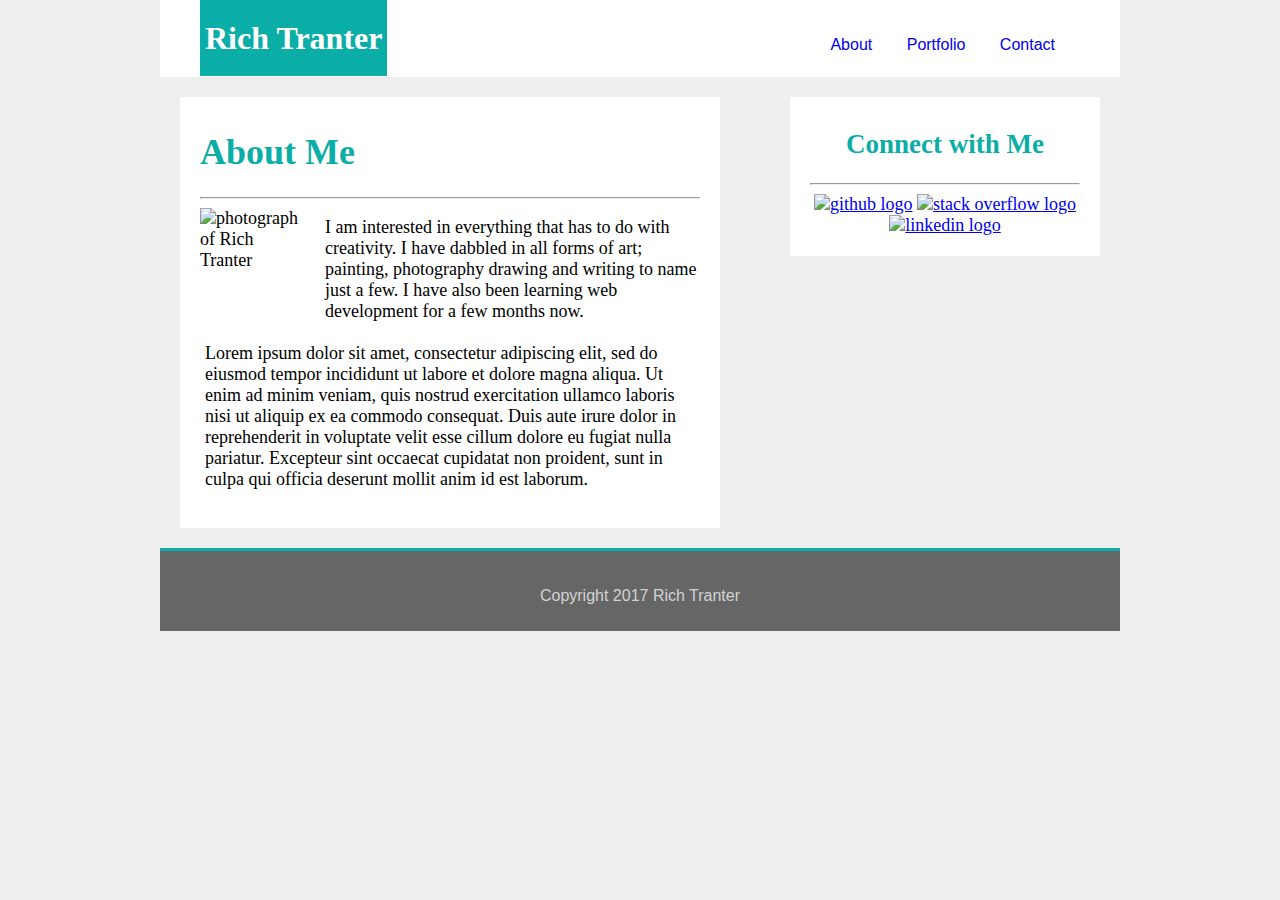
==== index.html @ 2cad81f2 "added more html and css" ====
<!DOCTYPE html>
<html>
<head>
	<title>Rich Tranter</title>
	<link rel="stylesheet" type="text/css" href="assets/css/style.css">
</head>
<body>
<header class="top">
	<h1 class="heading">Rich Tranter</h1>
	<nav>
		<ul>
			<li><a href="index.html">About</a></li>
			<li><a href="portfolio.html">Portfolio</a></li>
			<li><a href="contact.html">Contact</a></li>
		</ul>
	</nav>
</header>
<section>
	<h1>About Me</h1>
	<hr>
	<img class="rich-photo" src="https://media.licdn.com/mpr/mpr/shrinknp_400_400/AAEAAQAAAAAAAAh8AAAAJDU2YmFhYzk2LWFhYTYtNGY1ZS04ZDllLTlmYTE4MDc0YTMyZQ.jpg" width="100px" height="100px" alt="photograph of Rich Tranter">
	<p>I am interested in everything that has to do with creativity. I have dabbled in all forms of art; painting, photography drawing and writing to name just a few. I have also been learning web development for a few months now. <br>
	<br>
	Lorem ipsum dolor sit amet, consectetur adipiscing elit, sed do eiusmod tempor incididunt ut labore et dolore magna aliqua. Ut enim ad minim veniam, quis nostrud exercitation ullamco laboris nisi ut aliquip ex ea commodo consequat. Duis aute irure dolor in reprehenderit in voluptate velit esse cillum dolore eu fugiat nulla pariatur. Excepteur sint occaecat cupidatat non proident, sunt in culpa qui officia deserunt mollit anim id est laborum.
	</p>
</section>

<section class="connect">
	<h2>Connect with Me</h2>
	<hr>
	<a href="https://github.com/Richt2566" target="_blank"><img src="https://image.freepik.com/free-icon/github-logo-silhouette-in-a-square_318-54633.jpg" alt="github logo" height="80px" width="80px"></a>
	<a href="https://stackexchange.com/users/10892087/rich-tranter" target="_blank"><img src="https://i.stack.imgur.com/kq8EX.png" alt="stack overflow logo" height="80px" width="80px"></a>
	<a href="https://www.linkedin.com/in/rich-tranter-9741bb84/" target="_blank"><img src="http://1000logos.net/wp-content/uploads/2017/03/LinkedIn-Logo-500x500.png" alt="linkedin logo" height="80px" width="80px"></a>
</section>

<footer>
	<p> Copyright 2017 Rich Tranter </p>
</footer>

</body>
</html>
---- assets/css/style.css ----
body {
	font-family: 'Arial', 'Helvetica Neue', Helvetica, sans-serif;
	background-color: rgb(238,238,238);
	width: 960px;
	margin: auto;
	background-image: "concrete-texture.png";
}

.top {
	background-color: white;
	margin-top: 0px;
	padding: 20px 40px 20px 40px;
}

.heading {
	font-family: 'Georgia', Times, Times New Roman, serif;
	background-color: rgb(11,173,167);
	color: white;
	margin-right: 600px;
	display: inline;
	padding: 20px 5px 20px 5px;
	margin: auto;
}

nav {
	float: right;
}

li {
	list-style-type: none;
	display: inline;
	color: grey;
	padding: 5px;
	margin-right: 20px;
}

li a {
	text-decoration: none;
}

section {
	font-family: 'Georgia', Times, Times New Roman, serif;
	width: 500px;
	background-color: white;
	margin: 20px;
	padding: 10px 20px 20px 20px;
	font-size: 18px;
	clear: right;
	display: inline-block;
}

section p {
	padding-left: 5px;
}

section h1 {
	color: rgb(11,173,167);
}

.rich-photo {
	float: left;
	margin: 0px 25px 25px 0px;
}

.connect {
	font-family: 'Georgia', Times, Times New Roman, serif;
	float: right;
	width: 270px;
	text-align: center;
	background-color: white;
	color: rgb(11,173,167);
}

footer {
	color: lightgrey;
	clear: both;
	display: block;
	text-align: center;
	background-color: #666666;
	padding: 20px 0px 10px 0px;
	border-top: 3px solid rgb(11,173,167);
	margin-bottom: 0px;
}
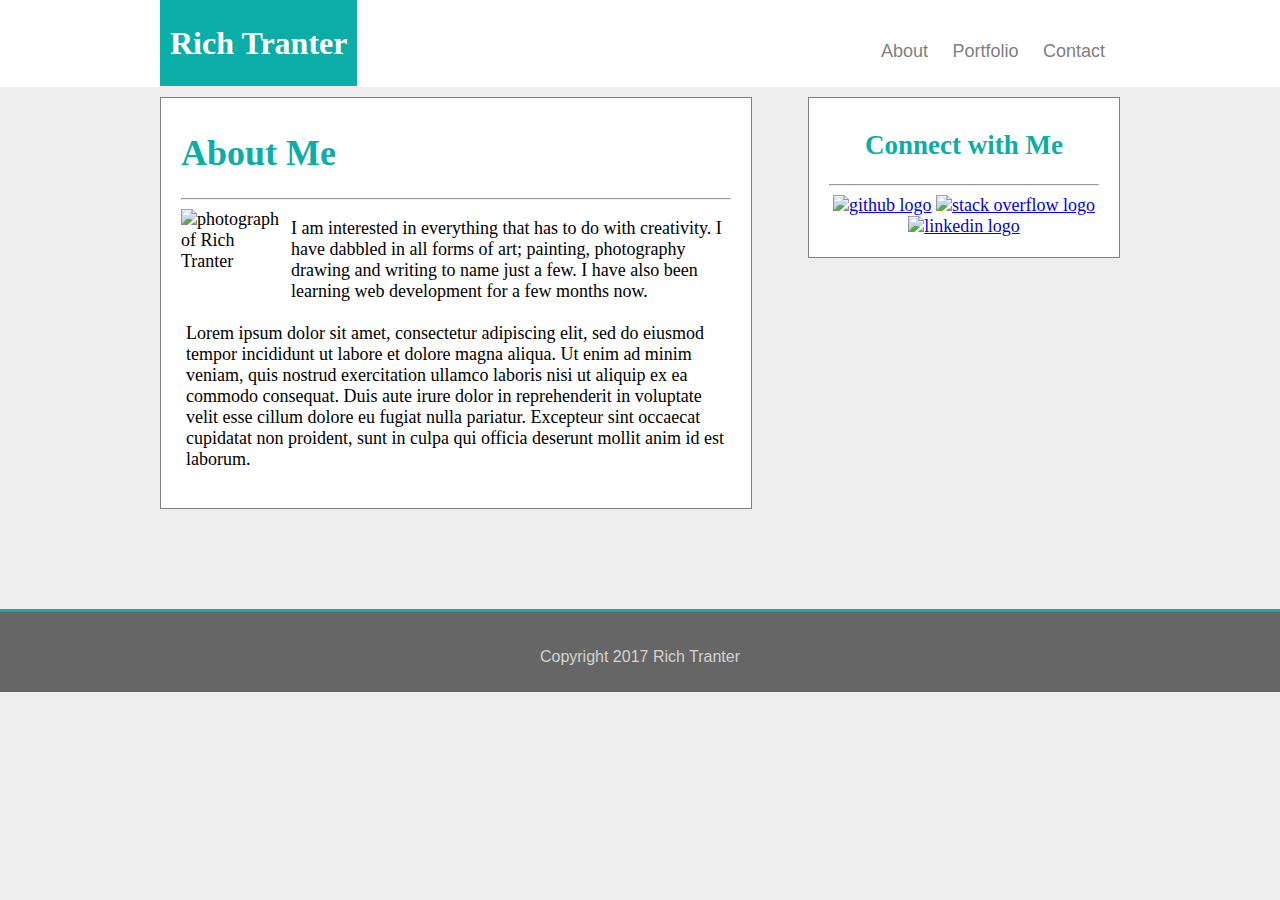
==== commit f70a47d3: "added final specifications" ====
--- a/index.html
+++ b/index.html
@@ -5,37 +5,42 @@
 	<link rel="stylesheet" type="text/css" href="assets/css/style.css">
 </head>
 <body>
-<header class="top">
-	<h1 class="heading">Rich Tranter</h1>
-	<nav>
-		<ul>
-			<li><a href="index.html">About</a></li>
-			<li><a href="portfolio.html">Portfolio</a></li>
-			<li><a href="contact.html">Contact</a></li>
-		</ul>
-	</nav>
-</header>
-<section>
-	<h1>About Me</h1>
-	<hr>
-	<img class="rich-photo" src="https://media.licdn.com/mpr/mpr/shrinknp_400_400/AAEAAQAAAAAAAAh8AAAAJDU2YmFhYzk2LWFhYTYtNGY1ZS04ZDllLTlmYTE4MDc0YTMyZQ.jpg" width="100px" height="100px" alt="photograph of Rich Tranter">
-	<p>I am interested in everything that has to do with creativity. I have dabbled in all forms of art; painting, photography drawing and writing to name just a few. I have also been learning web development for a few months now. <br>
-	<br>
-	Lorem ipsum dolor sit amet, consectetur adipiscing elit, sed do eiusmod tempor incididunt ut labore et dolore magna aliqua. Ut enim ad minim veniam, quis nostrud exercitation ullamco laboris nisi ut aliquip ex ea commodo consequat. Duis aute irure dolor in reprehenderit in voluptate velit esse cillum dolore eu fugiat nulla pariatur. Excepteur sint occaecat cupidatat non proident, sunt in culpa qui officia deserunt mollit anim id est laborum.
-	</p>
-</section>
 
-<section class="connect">
-	<h2>Connect with Me</h2>
-	<hr>
-	<a href="https://github.com/Richt2566" target="_blank"><img src="https://image.freepik.com/free-icon/github-logo-silhouette-in-a-square_318-54633.jpg" alt="github logo" height="80px" width="80px"></a>
-	<a href="https://stackexchange.com/users/10892087/rich-tranter" target="_blank"><img src="https://i.stack.imgur.com/kq8EX.png" alt="stack overflow logo" height="80px" width="80px"></a>
-	<a href="https://www.linkedin.com/in/rich-tranter-9741bb84/" target="_blank"><img src="http://1000logos.net/wp-content/uploads/2017/03/LinkedIn-Logo-500x500.png" alt="linkedin logo" height="80px" width="80px"></a>
-</section>
-
+	<header class="top">
+		<div class="main-content">
+			<h1 class="heading">Rich Tranter</h1>
+				<nav>
+					<ul>
+						<li><a href="index.html">About</a></li>
+						<li><a href="portfolio.html">Portfolio</a></li>
+						<li class="last-link"><a href="contact.html">Contact</a></li>
+					</ul>
+				</nav>
+		</div>
+	</header>
+	
+	<div class="main-content">
+	<section>
+		<h1>About Me</h1>
+		<hr>
+		<img class="rich-photo" src="https://media.licdn.com/mpr/mpr/shrinknp_400_400/AAEAAQAAAAAAAAh8AAAAJDU2YmFhYzk2LWFhYTYtNGY1ZS04ZDllLTlmYTE4MDc0YTMyZQ.jpg" width="100px" height="100px" alt="photograph of Rich Tranter">
+		<p>I am interested in everything that has to do with creativity. I have dabbled in all forms of art; painting, photography drawing and writing to name just a few. I have also been learning web development for a few months now. <br>
+		<br>
+		Lorem ipsum dolor sit amet, consectetur adipiscing elit, sed do eiusmod tempor incididunt ut labore et dolore magna aliqua. Ut enim ad minim veniam, quis nostrud exercitation ullamco laboris nisi ut aliquip ex ea commodo consequat. Duis aute irure dolor in reprehenderit in voluptate velit esse cillum dolore eu fugiat nulla pariatur. Excepteur sint occaecat cupidatat non proident, sunt in culpa qui officia deserunt mollit anim id est laborum.
+		</p>
+	</section>
+	</div>
+	<div class="main-content">
+	<section class="connect">
+		<h2>Connect with Me</h2>
+		<hr>
+		<a href="https://github.com/Richt2566" target="_blank"><img src="https://image.freepik.com/free-icon/github-logo-silhouette-in-a-square_318-54633.jpg" alt="github logo" height="80px" width="80px"></a>
+		<a href="https://stackexchange.com/users/10892087/rich-tranter" target="_blank"><img src="https://i.stack.imgur.com/kq8EX.png" alt="stack overflow logo" height="80px" width="80px"></a>
+		<a href="https://www.linkedin.com/in/rich-tranter-9741bb84/" target="_blank"><img src="http://1000logos.net/wp-content/uploads/2017/03/LinkedIn-Logo-500x500.png" alt="linkedin logo" height="80px" width="80px"></a>
+	</section>
+	</div>
 <footer>
 	<p> Copyright 2017 Rich Tranter </p>
 </footer>
-
 </body>
 </html>--- a/assets/css/style.css
+++ b/assets/css/style.css
@@ -1,25 +1,23 @@
+/* Includes Everything */
 body {
 	font-family: 'Arial', 'Helvetica Neue', Helvetica, sans-serif;
 	background-color: rgb(238,238,238);
-	width: 960px;
 	margin: auto;
-	background-image: "concrete-texture.png";
 }
 
+/* Header - Nav */
 .top {
 	background-color: white;
 	margin-top: 0px;
-	padding: 20px 40px 20px 40px;
+	padding: 25px 0px;
 }
 
 .heading {
 	font-family: 'Georgia', Times, Times New Roman, serif;
 	background-color: rgb(11,173,167);
 	color: white;
-	margin-right: 600px;
 	display: inline;
-	padding: 20px 5px 20px 5px;
-	margin: auto;
+	padding: 25px 10px;
 }
 
 nav {
@@ -29,24 +27,37 @@
 li {
 	list-style-type: none;
 	display: inline;
-	color: grey;
-	padding: 5px;
-	margin-right: 20px;
+	padding: 0px 5px 5px 5px;
+	margin-right: 10px;
+	font-size: 18px;
 }
 
 li a {
 	text-decoration: none;
+	color: grey;
 }
 
+a:visited {
+	text-decoration: none;
+}
+
+.main-content {
+	width: 960px;
+	margin: auto;
+}
+
+
+/* About Me */
 section {
 	font-family: 'Georgia', Times, Times New Roman, serif;
-	width: 500px;
+	width: 550px;
 	background-color: white;
-	margin: 20px;
 	padding: 10px 20px 20px 20px;
 	font-size: 18px;
-	clear: right;
-	display: inline-block;
+	border: 1px solid grey;
+	margin: 10px -500px 100px 0px;
+	float: left;
+	position: ;
 }
 
 section p {
@@ -59,9 +70,23 @@
 
 .rich-photo {
 	float: left;
-	margin: 0px 25px 25px 0px;
+	margin: 0px 10px 10px 0px;
 }
 
+/* Contact */
+input {
+	width: 100%;
+}
+.message-box {
+	height: 100px;
+}
+
+/* Portfolio */
+.art {
+	margin: 10px;
+}
+
+/* Sidebar */
 .connect {
 	font-family: 'Georgia', Times, Times New Roman, serif;
 	float: right;
@@ -69,9 +94,17 @@
 	text-align: center;
 	background-color: white;
 	color: rgb(11,173,167);
+	margin: 10px 0px;
+	overflow: auto;
+	display: block;
 }
 
+/* Footer */
 footer {
+	position: relative;
+  	right: 0;
+  	bottom: 0;
+  	left: 0;
 	color: lightgrey;
 	clear: both;
 	display: block;
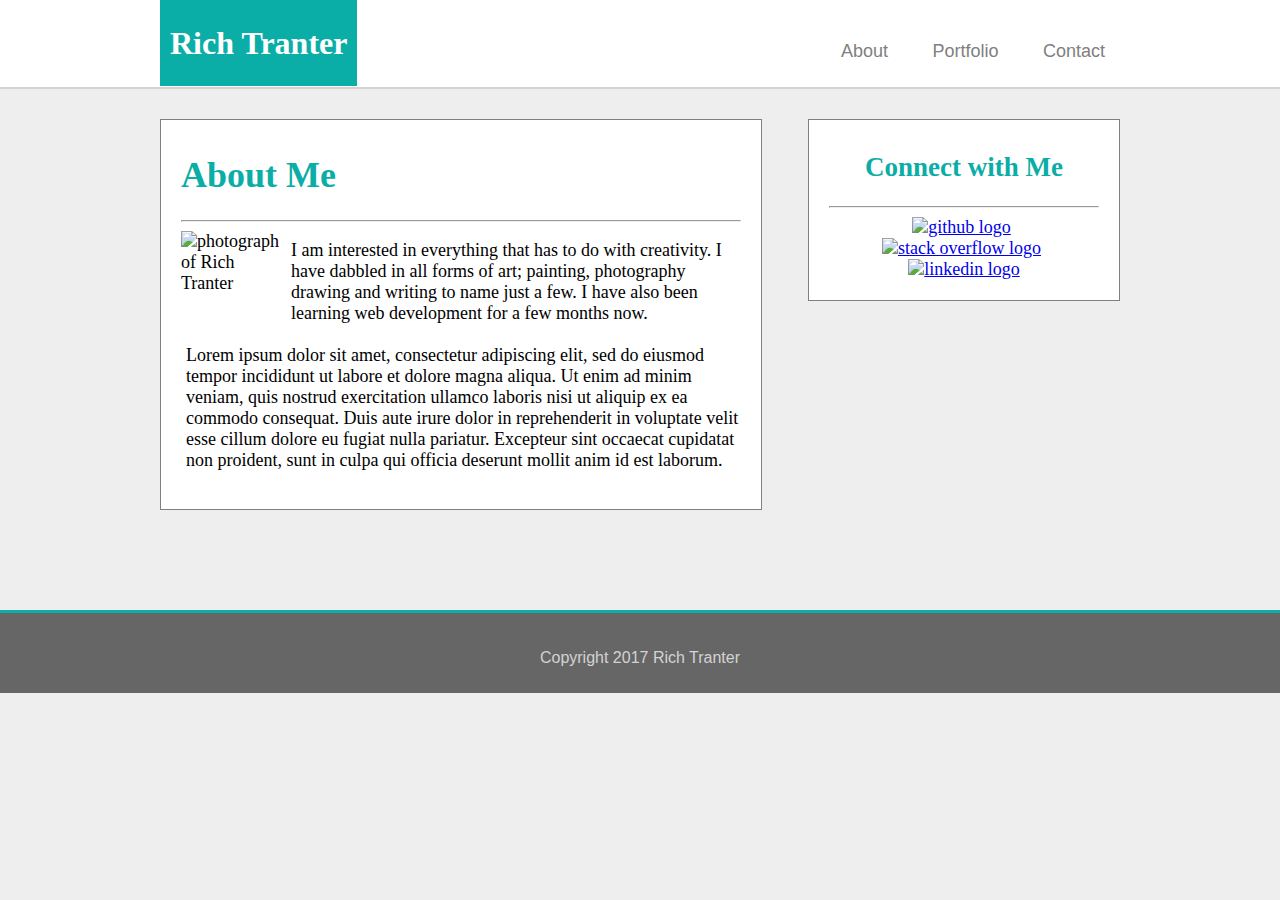
==== commit 11a182f0: "added final touches" ====
--- a/index.html
+++ b/index.html
@@ -11,8 +11,8 @@
 			<h1 class="heading">Rich Tranter</h1>
 				<nav>
 					<ul>
-						<li><a href="index.html">About</a></li>
-						<li><a href="portfolio.html">Portfolio</a></li>
+						<li class="navlink1" ><a href="index.html">About</a></li>
+						<li class="navlink2" ><a href="portfolio.html">Portfolio</a></li>
 						<li class="last-link"><a href="contact.html">Contact</a></li>
 					</ul>
 				</nav>
@@ -34,9 +34,9 @@
 	<section class="connect">
 		<h2>Connect with Me</h2>
 		<hr>
-		<a href="https://github.com/Richt2566" target="_blank"><img src="https://image.freepik.com/free-icon/github-logo-silhouette-in-a-square_318-54633.jpg" alt="github logo" height="80px" width="80px"></a>
-		<a href="https://stackexchange.com/users/10892087/rich-tranter" target="_blank"><img src="https://i.stack.imgur.com/kq8EX.png" alt="stack overflow logo" height="80px" width="80px"></a>
-		<a href="https://www.linkedin.com/in/rich-tranter-9741bb84/" target="_blank"><img src="http://1000logos.net/wp-content/uploads/2017/03/LinkedIn-Logo-500x500.png" alt="linkedin logo" height="80px" width="80px"></a>
+		<a class="link1" href="https://github.com/Richt2566" target="_blank"><img src="assets/images/github.png" alt="github logo" height="80px" width="80px"></a>
+		<a class="link2" href="https://stackexchange.com/users/10892087/rich-tranter" target="_blank"><img src="assets/images/stack.png" alt="stack overflow logo" height="80px" width="80px"></a>
+		<a href="https://www.linkedin.com/in/rich-tranter-9741bb84/" target="_blank"><img src="assets/images/LinkedIn.png" alt="linkedin logo" height="80px" width="80px"></a>
 	</section>
 	</div>
 <footer>
--- a/assets/css/style.css
+++ b/assets/css/style.css
@@ -9,7 +9,10 @@
 .top {
 	background-color: white;
 	margin-top: 0px;
+	margin-bottom: 20px;
 	padding: 25px 0px;
+	border-bottom: 2px solid lightgrey;
+
 }
 
 .heading {
@@ -37,9 +40,18 @@
 	color: grey;
 }
 
+li a:hover {
+	color: darkgrey;
+}
+
 a:visited {
 	text-decoration: none;
 }
+
+.navlink1, .navlink2 {
+	margin-right: 30px;
+}
+
 
 .main-content {
 	width: 960px;
@@ -50,14 +62,14 @@
 /* About Me */
 section {
 	font-family: 'Georgia', Times, Times New Roman, serif;
-	width: 550px;
+	width: 560px;
 	background-color: white;
 	padding: 10px 20px 20px 20px;
 	font-size: 18px;
 	border: 1px solid grey;
 	margin: 10px -500px 100px 0px;
 	float: left;
-	position: ;
+	min-height: 100%;
 }
 
 section p {
@@ -77,13 +89,53 @@
 input {
 	width: 100%;
 }
+
+input:focus::-webkit-input-placeholder { 
+	color:transparent; 
+}
+
+.button {
+	background-color: rgb(11,173,167);
+	border: none;
+	float: left;
+    color: white;
+    padding: 15px 32px;
+    text-align: center;
+    text-decoration: none;
+    display: inline-block;
+    font-size: 16px;
+}
+
 .message-box {
 	height: 100px;
 }
 
 /* Portfolio */
 .art {
-	margin: 10px;
+	margin: 10px 10px 10px 0px;
+	display: inline;
+
+}
+
+.image1 {
+	width: 190px;
+	height: 200px;
+	position: relative;
+	margin: 10px 10px 10px 10px;
+	display: inline-block;
+
+}
+
+.caption1 {
+	top: 140px; 
+	position: absolute;
+   	left: 0;
+	width: 100%;
+	margin: 10px 10px 10px 0px;
+	background-color: rgb(11,173,167);
+	padding: 5px;
+	font-size: 25px;
+
 }
 
 /* Sidebar */
@@ -99,6 +151,14 @@
 	display: block;
 }
 
+.link1, .link2 {
+	margin-right: 5px;
+}
+
+.link1, .link2, .link3 {
+
+}
+
 /* Footer */
 footer {
 	position: relative;
@@ -112,5 +172,5 @@
 	background-color: #666666;
 	padding: 20px 0px 10px 0px;
 	border-top: 3px solid rgb(11,173,167);
-	margin-bottom: 0px;
+
 }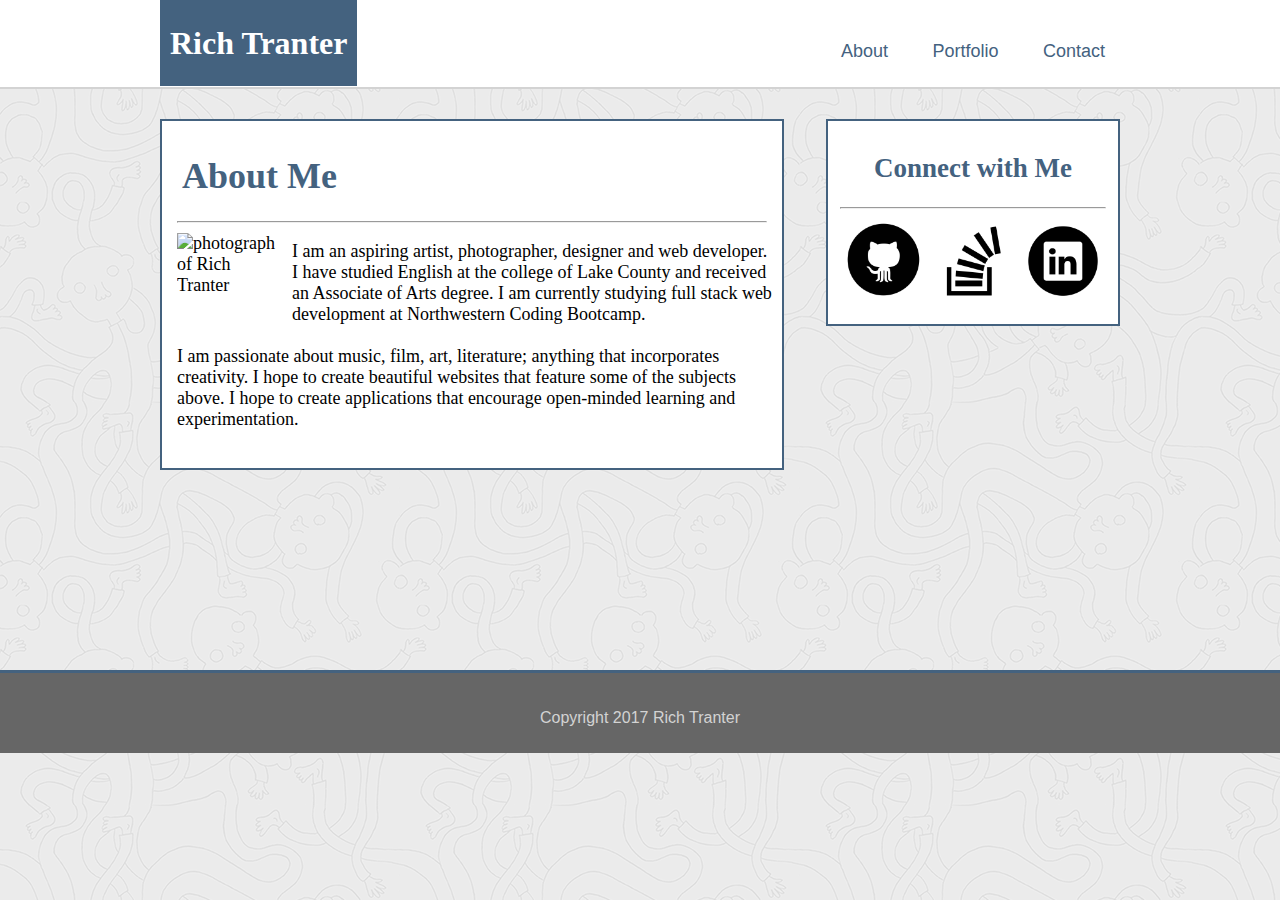
==== commit 572b29c6: "added styling and color change" ====
--- a/index.html
+++ b/index.html
@@ -2,7 +2,9 @@
 <html>
 <head>
 	<title>Rich Tranter</title>
+	<link rel=“stylesheet” href=“https://cdnjs.cloudflare.com/ajax/libs/meyer-reset/2.0/reset.min.css” />
 	<link rel="stylesheet" type="text/css" href="assets/css/style.css">
+
 </head>
 <body>
 
@@ -24,9 +26,10 @@
 		<h1>About Me</h1>
 		<hr>
 		<img class="rich-photo" src="https://media.licdn.com/mpr/mpr/shrinknp_400_400/AAEAAQAAAAAAAAh8AAAAJDU2YmFhYzk2LWFhYTYtNGY1ZS04ZDllLTlmYTE4MDc0YTMyZQ.jpg" width="100px" height="100px" alt="photograph of Rich Tranter">
-		<p>I am interested in everything that has to do with creativity. I have dabbled in all forms of art; painting, photography drawing and writing to name just a few. I have also been learning web development for a few months now. <br>
+		<p>I am an aspiring artist, photographer, designer and web developer. I have studied English at the college of Lake County and received an Associate of Arts degree. I am currently studying full stack web development at Northwestern Coding Bootcamp.<br>
 		<br>
-		Lorem ipsum dolor sit amet, consectetur adipiscing elit, sed do eiusmod tempor incididunt ut labore et dolore magna aliqua. Ut enim ad minim veniam, quis nostrud exercitation ullamco laboris nisi ut aliquip ex ea commodo consequat. Duis aute irure dolor in reprehenderit in voluptate velit esse cillum dolore eu fugiat nulla pariatur. Excepteur sint occaecat cupidatat non proident, sunt in culpa qui officia deserunt mollit anim id est laborum.
+		I am passionate about music, film, art, literature; anything that incorporates creativity. I hope to create beautiful websites that feature some of the subjects above. I hope to create applications that encourage open-minded learning and experimentation.
+
 		</p>
 	</section>
 	</div>
@@ -35,7 +38,9 @@
 		<h2>Connect with Me</h2>
 		<hr>
 		<a class="link1" href="https://github.com/Richt2566" target="_blank"><img src="assets/images/github.png" alt="github logo" height="80px" width="80px"></a>
+
 		<a class="link2" href="https://stackexchange.com/users/10892087/rich-tranter" target="_blank"><img src="assets/images/stack.png" alt="stack overflow logo" height="80px" width="80px"></a>
+
 		<a href="https://www.linkedin.com/in/rich-tranter-9741bb84/" target="_blank"><img src="assets/images/LinkedIn.png" alt="linkedin logo" height="80px" width="80px"></a>
 	</section>
 	</div>
--- a/assets/css/style.css
+++ b/assets/css/style.css
@@ -1,8 +1,9 @@
 /* Includes Everything */
 body {
 	font-family: 'Arial', 'Helvetica Neue', Helvetica, sans-serif;
-	background-color: rgb(238,238,238);
 	margin: auto;
+	background-image: url("../images/ignasi_pattern_s.png");
+	height: 100%;
 }
 
 /* Header - Nav */
@@ -17,7 +18,7 @@
 
 .heading {
 	font-family: 'Georgia', Times, Times New Roman, serif;
-	background-color: rgb(11,173,167);
+	background-color: #44627F;
 	color: white;
 	display: inline;
 	padding: 25px 10px;
@@ -37,7 +38,7 @@
 
 li a {
 	text-decoration: none;
-	color: grey;
+	color: #44627F;
 }
 
 li a:hover {
@@ -61,13 +62,13 @@
 
 /* About Me */
 section {
-	font-family: 'Georgia', Times, Times New Roman, serif;
-	width: 560px;
+	font-family:'Georgia', Times, Times New Roman, serif;
+	width: 600px;
 	background-color: white;
-	padding: 10px 20px 20px 20px;
+	padding: 10px 10px 20px 10px;
 	font-size: 18px;
-	border: 1px solid grey;
-	margin: 10px -500px 100px 0px;
+	border: 2px solid #44627F;
+	margin: 10px -500px 200px 0px;
 	float: left;
 	min-height: 100%;
 }
@@ -77,33 +78,46 @@
 }
 
 section h1 {
-	color: rgb(11,173,167);
+	color: #44627F;
+	margin-left: 10px;
 }
 
 .rich-photo {
 	float: left;
-	margin: 0px 10px 10px 0px;
+	margin: 0px 15px 10px 5px;
+}
+
+hr {
+	margin-bottom: 10px;
+	width: 98%;
 }
 
 /* Contact */
 input {
-	width: 100%;
+	width: 95%;
+	margin-top: 5px;
+	margin-bottom: 5px;
+}
+
+.sendemail {
+	text-align: left;
+	width: 115px;
+	margin-top: 10px;
+	margin-right: 10px;
+	background-color: #44627F;
+	border: none;
+	float: left;
+    padding: 15px 32px;
+    color: white;
+    font-size: 16px;
+}
+
+.sendemail:hover {
+	color: lightgrey;
 }
 
 input:focus::-webkit-input-placeholder { 
 	color:transparent; 
-}
-
-.button {
-	background-color: rgb(11,173,167);
-	border: none;
-	float: left;
-    color: white;
-    padding: 15px 32px;
-    text-align: center;
-    text-decoration: none;
-    display: inline-block;
-    font-size: 16px;
 }
 
 .message-box {
@@ -123,7 +137,29 @@
 	position: relative;
 	margin: 10px 10px 10px 10px;
 	display: inline-block;
-
+}
+
+.frame {
+	width: 200px
+	height: 200px;
+	display: inline-block;
+	overflow: hidden;
+}
+
+.image1 img {
+    -webkit-transition: all 1s ease; /* Safari and Chrome */
+    -moz-transition: all 1s ease; /* Firefox */
+    -ms-transition: all 1s ease; /* IE 9 */
+    -o-transition: all 1s ease; /* Opera */
+    transition: all 1s ease;
+}
+
+.image1:hover img {
+    -webkit-transform:scale(1.1); /* Safari and Chrome */
+    -moz-transform:scale(1.1); /* Firefox */
+    -ms-transform:scale(1.1); /* IE 9 */
+    -o-transform:scale(1.1); /* Opera */
+     transform:scale(1.1);
 }
 
 .caption1 {
@@ -132,10 +168,14 @@
    	left: 0;
 	width: 100%;
 	margin: 10px 10px 10px 0px;
-	background-color: rgb(11,173,167);
+	background-color: #44627F;
 	padding: 5px;
 	font-size: 25px;
 
+}
+
+.gallery {
+	margin-left: 75px;
 }
 
 /* Sidebar */
@@ -145,7 +185,7 @@
 	width: 270px;
 	text-align: center;
 	background-color: white;
-	color: rgb(11,173,167);
+	color: #44627F;
 	margin: 10px 0px;
 	overflow: auto;
 	display: block;
@@ -155,22 +195,14 @@
 	margin-right: 5px;
 }
 
-.link1, .link2, .link3 {
-
-}
-
 /* Footer */
 footer {
-	position: relative;
-  	right: 0;
-  	bottom: 0;
-  	left: 0;
 	color: lightgrey;
 	clear: both;
 	display: block;
 	text-align: center;
 	background-color: #666666;
 	padding: 20px 0px 10px 0px;
-	border-top: 3px solid rgb(11,173,167);
+	border-top: 3px solid #44627F;
 
 }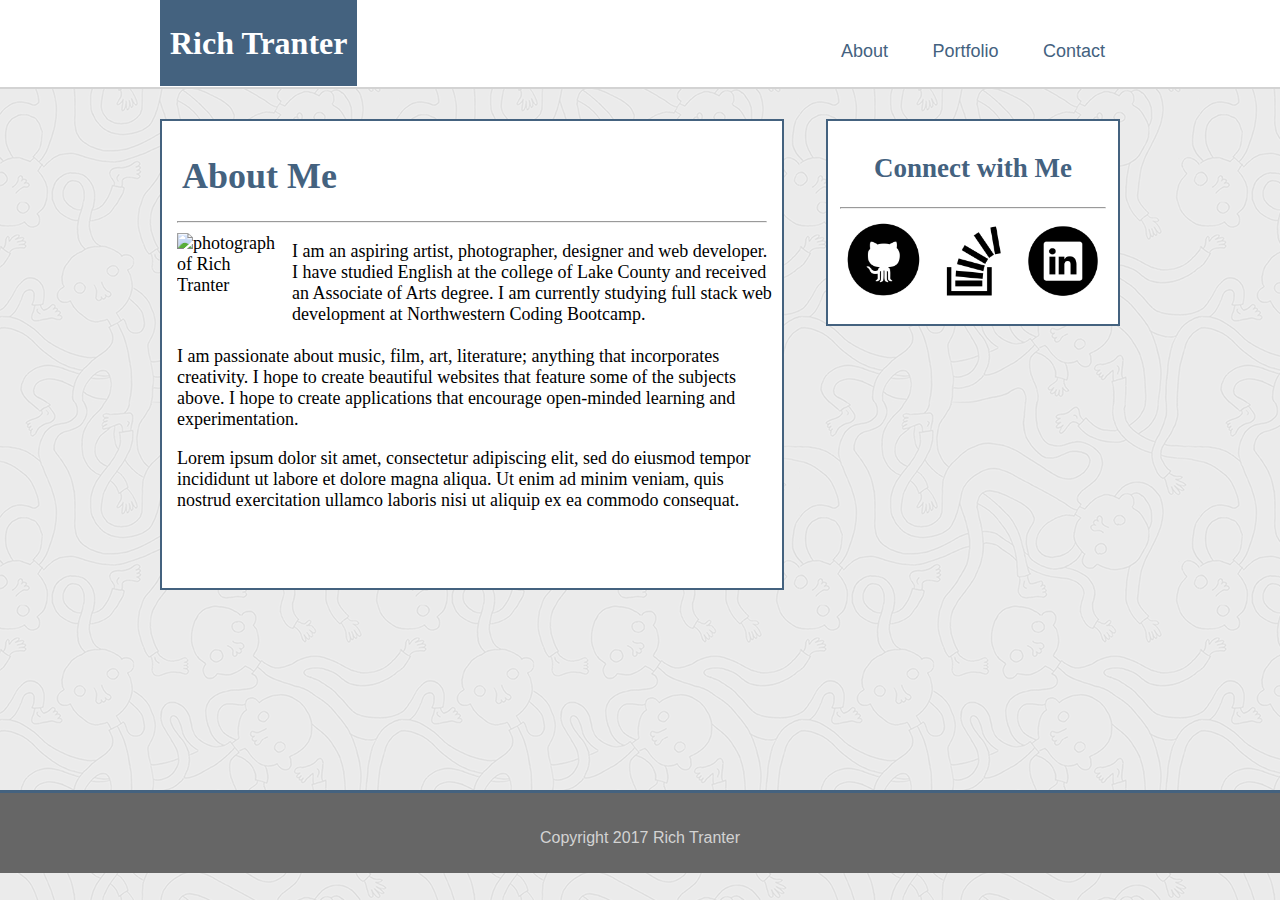
==== commit 55712918: "final touches" ====
--- a/index.html
+++ b/index.html
@@ -29,7 +29,9 @@
 		<p>I am an aspiring artist, photographer, designer and web developer. I have studied English at the college of Lake County and received an Associate of Arts degree. I am currently studying full stack web development at Northwestern Coding Bootcamp.<br>
 		<br>
 		I am passionate about music, film, art, literature; anything that incorporates creativity. I hope to create beautiful websites that feature some of the subjects above. I hope to create applications that encourage open-minded learning and experimentation.
-
+		<br>
+		<p>Lorem ipsum dolor sit amet, consectetur adipiscing elit, sed do eiusmod tempor incididunt ut labore et dolore magna aliqua. Ut enim ad minim veniam, quis nostrud exercitation ullamco laboris nisi ut aliquip ex ea commodo consequat.</p>
+		<br>
 		</p>
 	</section>
 	</div>
--- a/assets/css/style.css
+++ b/assets/css/style.css
@@ -104,6 +104,7 @@
 	width: 115px;
 	margin-top: 10px;
 	margin-right: 10px;
+	margin-bottom: 20px;
 	background-color: #44627F;
 	border: none;
 	float: left;
@@ -122,6 +123,8 @@
 
 .message-box {
 	height: 100px;
+	display: block;
+	margin-top: 5px;
 }
 
 /* Portfolio */
@@ -191,6 +194,22 @@
 	display: block;
 }
 
+.connect2 {
+	clear: right;
+	float: right;
+	display: block;
+	width: 270px;
+	font-family: 'Georgia', Times, Times New Roman, serif;
+	text-align: center;
+	background-color: white;
+	color: #44627F;
+	margin: 10px 0px;
+	overflow: auto;
+	display: block;
+}
+
+
+
 .link1, .link2 {
 	margin-right: 5px;
 }
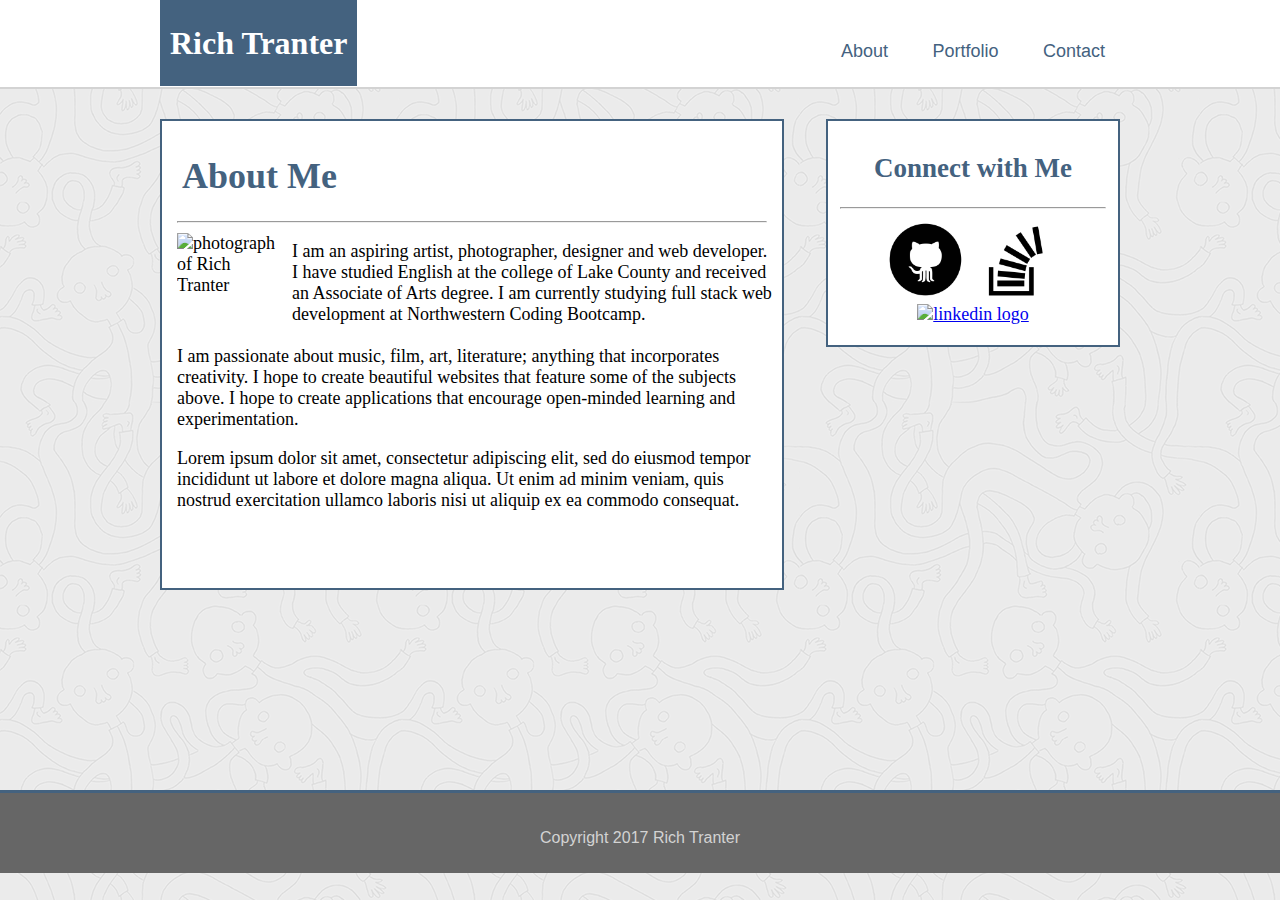
==== commit 13141691: "adding gitignore and other touches here and there" ====
--- a/index.html
+++ b/index.html
@@ -4,6 +4,7 @@
 	<title>Rich Tranter</title>
 	<link rel=“stylesheet” href=“https://cdnjs.cloudflare.com/ajax/libs/meyer-reset/2.0/reset.min.css” />
 	<link rel="stylesheet" type="text/css" href="assets/css/style.css">
+	<meta name="viewport" content="width=device-width, initial-scale=1.0">
 
 </head>
 <body>
@@ -43,7 +44,7 @@
 
 		<a class="link2" href="https://stackexchange.com/users/10892087/rich-tranter" target="_blank"><img src="assets/images/stack.png" alt="stack overflow logo" height="80px" width="80px"></a>
 
-		<a href="https://www.linkedin.com/in/rich-tranter-9741bb84/" target="_blank"><img src="assets/images/LinkedIn.png" alt="linkedin logo" height="80px" width="80px"></a>
+		<a href="https://www.linkedin.com/in/rich-tranter-9741bb84/" target="_blank"><img src="assets/images/Linkedin.png" alt="linkedin logo" height="80px" width="80px"></a>
 	</section>
 	</div>
 <footer>
